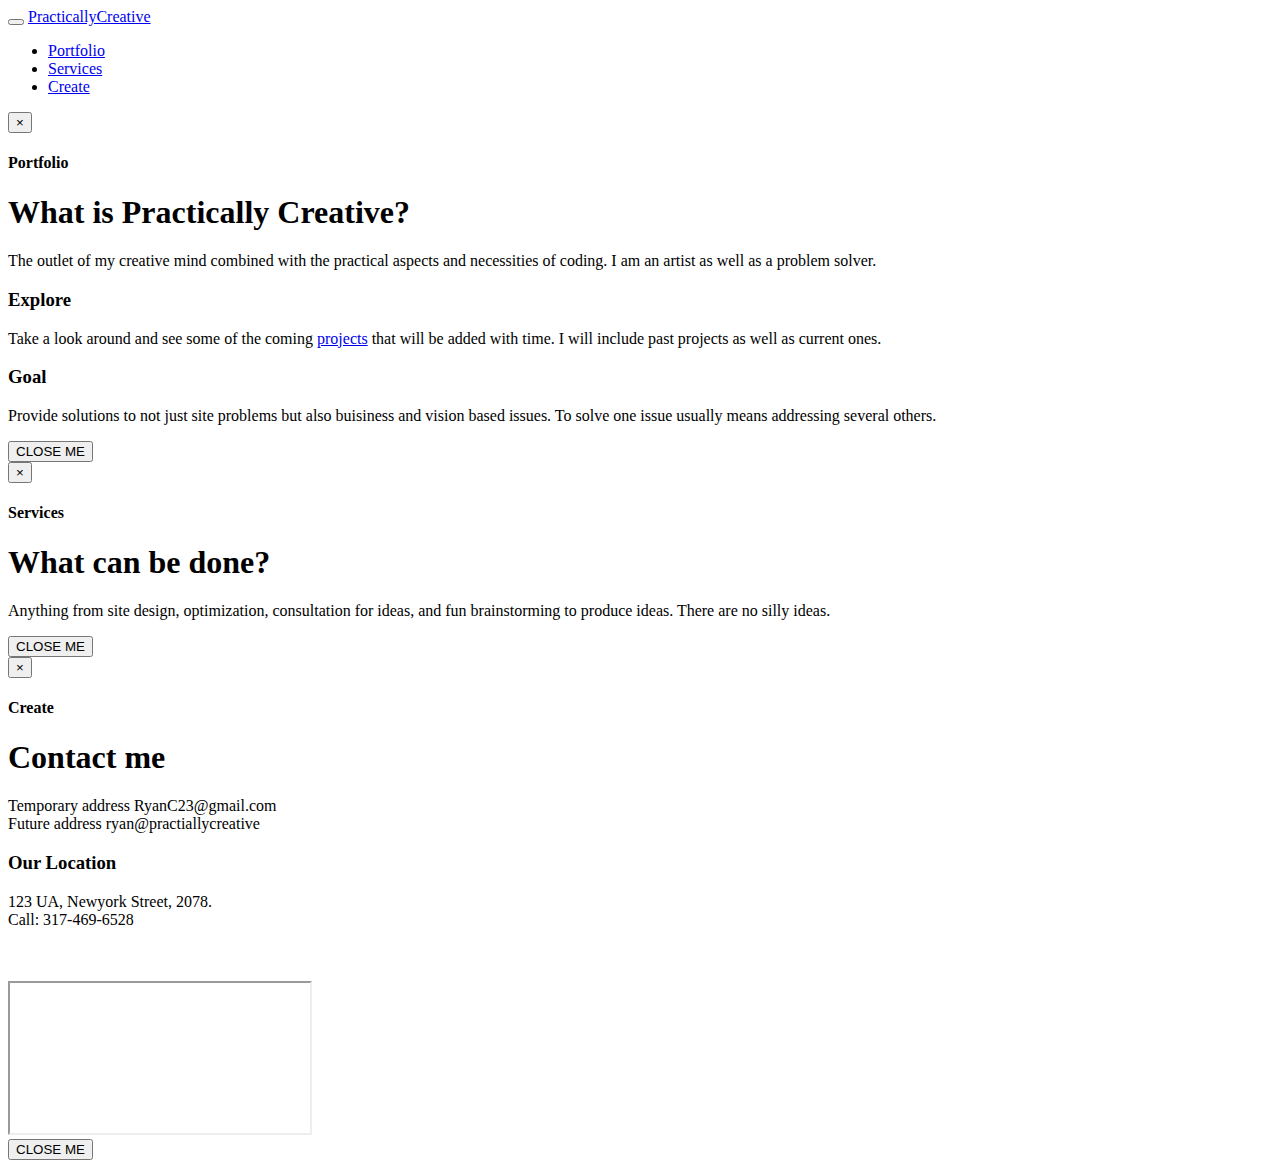
==== index.html @ a3ef031f "add ha site functionality" ====
<!DOCTYPE html>
<!--[if lt IE 7 ]><html class="ie ie6" lang="en"> <![endif]-->
<!--[if IE 7 ]><html class="ie ie7" lang="en"> <![endif]-->
<!--[if IE 8 ]><html class="ie ie8" lang="en"> <![endif]-->
<!--[if (gte IE 9)|!(IE)]><!-->
<html lang="en">
<!--<![endif]-->
<head>
    <meta charset="utf-8">
    <meta name="viewport" content="width=device-width, initial-scale=1, maximum-scale=1">
    <meta name="description" content="">
    <meta name="author" content="">
    <!--[if IE]>
        <meta http-equiv="X-UA-Compatible" content="IE=edge,chrome=1">
        <![endif]-->
    <title>PC_coming_soon</title>
     <!--REQUIRED STYLE SHEETS-->
    <!-- BOOTSTRAP CORE STYLE CSS -->
    <link href="assets/css/bootstrap.css" rel="stylesheet" />
     <!-- FONTAWESOME STYLE CSS -->
    <link href="assets/css/font-awesome.min.css" rel="stylesheet" />
    <!-- VEGAS STYLE CSS -->
    <link href="assets/scripts/vegas/jquery.vegas.min.css" rel="stylesheet" />
       <!-- CUSTOM STYLE CSS -->
    <link href="assets/css/style.css" rel="stylesheet" />
     <!-- GOOGLE FONT -->
     <link href='http://fonts.googleapis.com/css?family=Open+Sans' rel='stylesheet' type='text/css'>
     <!-- HTML5 shim and Respond.js IE8 support of HTML5 elements and media queries -->
    <!--[if lt IE 9]>
      <script src="https://oss.maxcdn.com/libs/html5shiv/3.7.0/html5shiv.js"></script>
      <script src="https://oss.maxcdn.com/libs/respond.js/1.3.0/respond.min.js"></script>
    <![endif]-->
    </head>
<body>

    <div class="loader"></div>

    <!-- MAIN CONTAINER -->
    <div class="container-fluid">
        <!-- NAVBAR SECTION -->
    <div class="navbar navbar-inverse navbar-fixed-top">
      <div class="container">
        <div class="navbar-header">
          <button type="button" class="navbar-toggle" data-toggle="collapse" data-target=".navbar-collapse">
            <span class="icon-bar"></span>
            <span class="icon-bar"></span>
            <span class="icon-bar"></span>
          </button>
          <a class="navbar-brand" href="#" >PracticallyCreative<i class="fa fa-plus"></i></a>
        </div>
        <div class="navbar-collapse collapse">
          <ul class="nav navbar-nav navbar-right">
            <li ><a data-toggle="modal" data-target="#mAbout" href="#mHome"> Portfolio</a></li>
            <li><a data-toggle="modal" data-target="#mService" href="#mService">Services</a></li>
            <li><a data-toggle="modal" data-target="#mContact" href="#myModal">Create</a></li>
          </ul>
        </div>         
      </div>
    </div>
     <!-- END NAVBAR SECTION -->

         <!-- MAIN ROW SECTION
         <div class="row">
            <div class="col-md-4 col-md-offset-4 col-sm-12">
                <div id="movingicon">
                      <i class="fa fa-flask fa-spin icon-color"></i>
                    <br />   
                  <div id="headLine"></div>   
                </div>              
            </div>
             <!--/. HEAD LINE DIV
            <div class="col-md-8 col-md-offset-2" >
                <div id="counter"></div>
                        <div id="counter-default" class="row">
                            <div class="col-md-3 col-sm-6 col-xs-12">
                                <div class="inner">
                                    <div id="day-number" class="timer-number"></div>
                                    <div class="timer-text">DAYS</div>
                                   
                                </div>
                            </div>
                            <div class="col-md-3 col-sm-6 col-xs-12">
                                <div class="inner">
                                    <div id="hour-number" class="timer-number"></div>
                                    <div class="timer-text">HOURS</div>
                                    
                                </div>
                            </div>
                            <div class="col-md-3 col-sm-6 col-xs-12">
                                <div class="inner">
                                    <div id="minute-number" class="timer-number"></div>
                                    <div class="timer-text">MINUTES</div>
                                  
                                </div>
                            </div>
                            <div class="col-md-3 col-sm-6 col-xs-12">
                                <div class="inner">
                                    <div id="second-number" class="timer-number"></div>
                                    <div class="timer-text">SECOND</div>

                                   

                                </div>
                            </div>
                        </div>
                
            </div>
               <!--/. COUNTER DIV
            <div class="col-md-6 col-md-offset-3">    
               
                <div class="input-group">    
      <input type="text" class="form-control">
                      <span class="input-group-btn">
        <button class="btn btn-primary" type="button">  <i class="fa fa-cog fa-spin subscribe-icon"></i> SUBSCRIBE ! </button>
      </span>
    </div>       
                   </div>
             <!--/. SUBSCRIBE DIV
            <div class="col-md-6 col-md-offset-3">
                 <div class="social-links" >
                     <a href="#" >  <i class="fa fa-facebook fa-4x"></i> </a>
                      <a href="#" >  <i class="fa fa-google-plus fa-4x"></i> </a>
                      <a href="#" >  <i class="fa fa-twitter fa-4x"></i> </a>
                      <a href="#" >  <i class="fa fa-linkedin fa-4x"></i> </a>
                      
                     </div>
            </div>
               <!--/. SOCIAL DIV
         </div>
     END MAIN ROW SECTION -->
    </div>
      <!-- MAIN CONTAINER END -->
    <div class="modal fade" id="mAbout" tabindex="-1" role="dialog" aria-labelledby="myModalLabel1" aria-hidden="true">
	  <div class="modal-dialog">
	    <div class="modal-content">
	      <div class="modal-header">
	        <button type="button" class="close" data-dismiss="modal" aria-hidden="true">&times;</button>
	        <h4 class="modal-title" id="myModalLabel1"> <i class="fa fa-plus"></i> Portfolio </h4>
	      </div>
	      <div class="modal-body">
		        <div class="mian-popup-body" >
                   <h1> <span class="fa fa-flask "></span> What is Practically Creative?</h1>
		        	<div class="row">
		        	<p>
                        The outlet of my creative mind combined with the practical aspects and necessities of coding. I am an artist as well as a problem solver.                       
		        	</p>
                    <h3> <span class="fa fa-cog fa-spin "></span> Explore</h3>
		        	<p>
		        		        Take a look around and see some of the coming <a href="boot_desert.html">projects</a> that will be added with time. I will include past projects as well as current ones. 
                       
		        	</p>
		        	 <h3> <span class="fa fa-glass"></span> Goal </h3>
		        	<p>
		        		Provide solutions to not just site problems but also buisiness and vision based issues. To solve one issue usually means addressing several others. 
                        
		        	</p>
		        </div>
		        </div>
	      </div>
	      <div class="modal-footer">
	        <button type="button" class="btn btn-primary back-btn" data-dismiss="modal">CLOSE ME</button>
	      </div>
	    </div>
	  </div>
	</div>
     <!--/. ABOUT MODAL POPUP DIV-->
    <div class="modal fade" id="mService" tabindex="-1" role="dialog" aria-labelledby="mService1" aria-hidden="true">
	  <div class="modal-dialog">
	    <div class="modal-content">
	      <div class="modal-header">
	        <button type="button" class="close" data-dismiss="modal" aria-hidden="true">&times;</button>
	        <h4 class="modal-title" id="mService1"> <i class="fa fa-plus"></i> Services </h4>
	      </div>
	      <div class="modal-body">
		        <div class="mian-popup-body">
                   <h1> <span class="fa fa-thumbs-o-up "></span> What can be done?</h1>
		        	<div class="row">
		        	<p>Anything from site design, optimization, consultation for ideas, and fun brainstorming to produce ideas. There are no silly ideas.
                        
		        	</p>
                   </div> <!--<h3> <span class="fa fa-cog fa-spin "></span> Responsive Design</h3>
		        	<p>
		        		Lorem ipsum dolor sit amet, consectetur adipiscing elit. 
                        Pellentesque volutpat, diam in accumsan scelerisque, tellus 
                        ligula ullamcorper urna, sed luctus velit lacus sit amet sem. 
                       
                       
		        	</p>
                      
                        <h3> <span class="fa fa-tint "></span> Unique Design</h3>
		        	<p>
		        		Lorem ipsum dolor sit amet, consectetur adipiscing elit. 
                        Pellentesque volutpat, diam in accumsan scelerisque, tellus 
                        ligula ullamcorper urna, sed luctus velit lacus sit amet sem. 
                       
		        	</p>-->
		        	
		        </div>
		        </div>
	      </div>
	      <div class="modal-footer">
	        <button type="button" class="btn btn-primary back-btn" data-dismiss="modal">CLOSE ME</button>
	      </div>
	    </div>
	  </div>
	</div>
     <!--/. SERVICES MODAL POPUP DIV-->
    <div class="modal fade" id="mContact" tabindex="-1" role="dialog" aria-labelledby="myModalLabel" aria-hidden="true">
	  <div class="modal-dialog">
	    <div class="modal-content">
	      <div class="modal-header">
	        <button type="button" class="close" data-dismiss="modal" aria-hidden="true">&times;</button>
	        <h4 class="modal-title" id="myModalLabel"> <i class="fa fa-plus"></i> Create</h4>
	      </div>
	      <div class="modal-body">
              <div class="mian-popup-body">
                   <h1> <span class="fa fa-book "></span> Contact me </h1>
		        	<div class="row">
		        	<p>Temporary address RyanC23@gmail.com<br>Future address ryan@practiallycreative


                       
		        	</p>
                    <h3> <span class="fa fa-cog fa-spin "></span> Our Location</h3>
		        	<p>
		        		123 UA, Newyork Street, 2078. <br />
                        Call: 317-469-6528
                         
		        	</p>
              <br/><br/>
		        	<div >
		<iframe src="https://www.google.com/maps/embed?pb=!1m18!1m12!1m3!1d2999841.293321206!2d-75.80920404999999!3d42.75594204999997!2m3!1f0!2f0!3f0!3m2!1i1024!2i768!4f13.1!3m3!1m2!1s0x4ccc4bf0f123a5a9%3A0xddcfc6c1de189567!2sNew+York!5e0!3m2!1sen!2s!4v1395313088825" class="mymap" ></iframe>
					</div>
		        </div>
		        </div>
		        
	      </div>
	     <div class="modal-footer">
	        <button type="button" class="btn btn-primary back-btn" data-dismiss="modal">CLOSE ME</button>
	      </div>
	    </div>
	  </div>
	</div>
    <!--/. CONTACT MODAL POPUP DIV-->
     <!-- JAVASCRIPT FILES PLACED AT THE BOTTOM TO REDUCE THE LOADING TIME  -->
     <!-- CORE JQUERY  -->
    <script src="assets/plugins/jquery-1.10.2.js"></script>
     <!-- BOOTSTRAP CORE SCRIPT   -->
    <script src="assets/plugins/bootstrap.js"></script>
    <!-- COUNTDOWN SCRIPTS -->
    <script src="assets/plugins/jquery.countdown.js"></script>
    <script src="assets/js/countdown.js"></script>
    <!-- VEGAS SLIDESHOW SCRIPTS -->
    <script src="assets/plugins/vegas/jquery.vegas.min.js"></script>
     <!-- CUSTOM SCRIPTS -->
    <script src="assets/js/custom.js"></script>
     
</body>
</html>
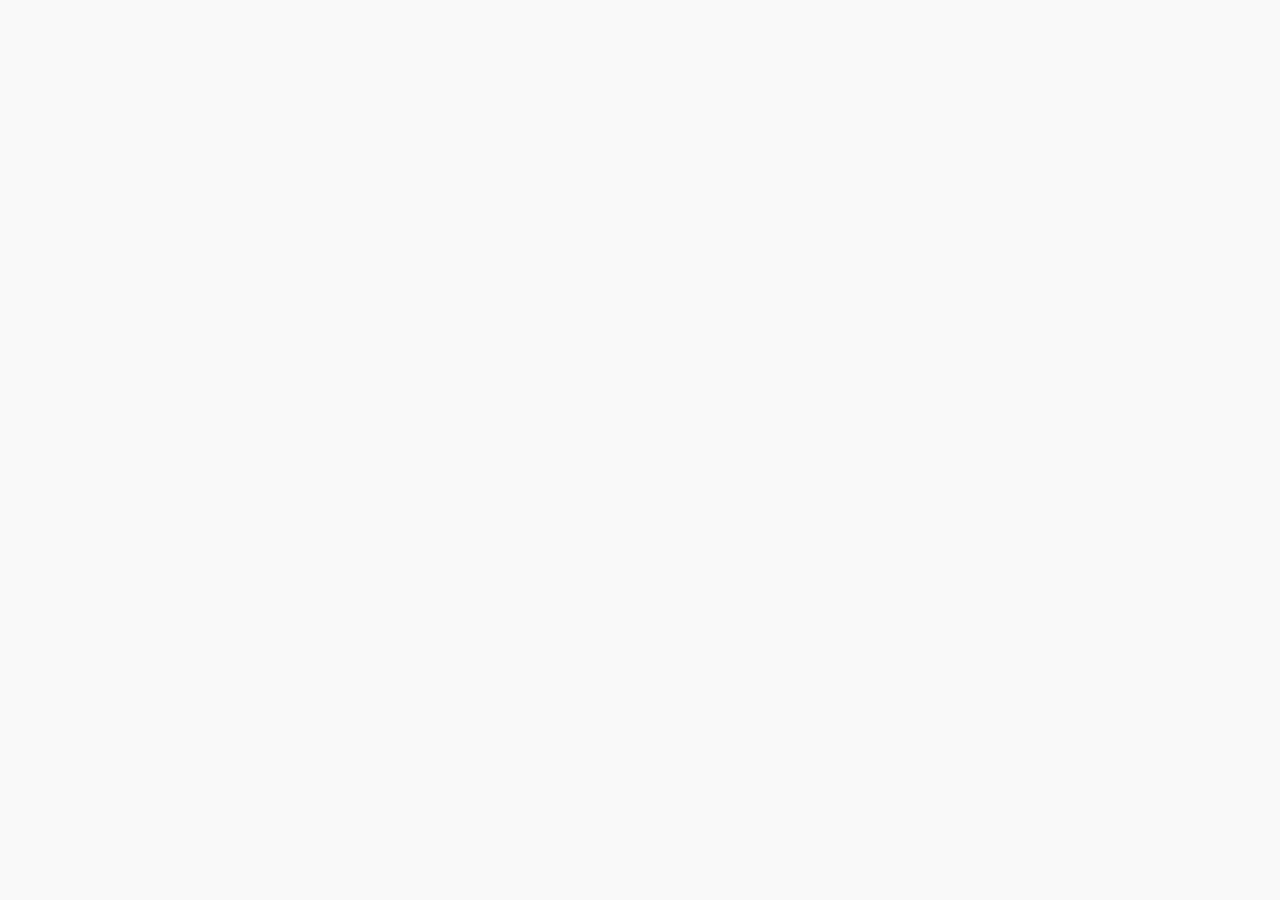
==== commit 8aa3a04b: "Site Overhaul 1st Touch" ====
--- a/index.html
+++ b/index.html
@@ -13,7 +13,7 @@
     <!--[if IE]>
         <meta http-equiv="X-UA-Compatible" content="IE=edge,chrome=1">
         <![endif]-->
-    <title>PC_coming_soon</title>
+    <title>PracticallyCreative</title>
      <!--REQUIRED STYLE SHEETS-->
     <!-- BOOTSTRAP CORE STYLE CSS -->
     <link href="assets/css/bootstrap.css" rel="stylesheet" />
@@ -46,10 +46,10 @@
             <span class="icon-bar"></span>
             <span class="icon-bar"></span>
           </button>
-          <a class="navbar-brand" href="#" >PracticallyCreative<i class="fa fa-plus"></i></a>
+          <a class="navbar-brand" href="#" >PracticallyCreative</a>
         </div>
         <div class="navbar-collapse collapse">
-          <ul class="nav navbar-nav navbar-right">
+          <ul class="nav navbar-nav navbar-left">
             <li ><a data-toggle="modal" data-target="#mAbout" href="#mHome"> Portfolio</a></li>
             <li><a data-toggle="modal" data-target="#mService" href="#mService">Services</a></li>
             <li><a data-toggle="modal" data-target="#mContact" href="#myModal">Create</a></li>
--- a/assets/css/style.css
+++ b/assets/css/style.css
@@ -0,0 +1,165 @@
+
+
+/*=============================================================
+    Authour URI: www.binarytheme.com
+    License: Commons Attribution 3.0
+
+    http://creativecommons.org/licenses/by/3.0/
+
+    100% To use For Personal And Commercial Use.
+    IN EXCHANGE JUST GIVE US CREDITS AND TELL YOUR FRIENDS ABOUT US
+   
+    ========================================================  */
+/* =============================================================
+   CUSTOM STYLE SHEET : BY BINERY THEME
+    ============================================================ */
+
+
+
+/* =============================================================
+   GENERAL STYLES
+    ============================================================ */
+
+body {
+    font-family: 'Open Sans', sans-serif;
+    font-size:4w34px;
+    font-weight:400;
+}
+
+/* Loading Image Class Style */
+.loader {
+    position: fixed;
+    left: 0px;
+    top: 0px;
+    width: 100%;
+    height: 100%;
+    z-index: 9999;
+    background: url('images/loading.gif') 50% 50% no-repeat rgb(249,249,249);
+}
+
+
+/* Moving Icon Class Style */
+#movingicon {
+    margin-top:60px;
+    text-align:center;
+     vertical-align:central;
+    color:rgb(255, 153, 0);
+    font-weight:900;
+    font-size:80px;
+    letter-spacing:3px;
+}
+
+.icon-color{
+    color:rgba(89, 247, 0, 0.77);
+}
+
+.subscribe-icon{
+    color:white;
+    margin-right:10px;
+}
+
+/* Social Links Class Style */
+.social-links {
+    text-align:center;
+     vertical-align:central;
+     margin-top:40px;
+     margin-bottom:30px;
+}
+.social-links a {
+    color:rgba(89, 247, 0, 0.77);
+    padding-right:10px;
+    text-decoration:none;
+    
+}
+/* Modal Popup Class Style */
+
+.mian-popup-body {
+    padding:5px 20px 20px 20px;
+     font-family: 'Open Sans', sans-serif;
+}
+/* Modal Popup Close Button */
+.back-btn {
+   background-color:#000000;
+}
+
+/* Google Map */
+.mymap {
+    width:100%;
+    height:200px;
+    border:0px;
+
+}
+/* =============================================================
+    BOOTSTRAP COMONETS STYLE CHANGES
+    ============================================================ */
+
+/* Navbar Style Change */
+
+.navbar-inverse {
+    background-color: rgba(52, 152, 219, 0.54);
+    border-color: transparent;
+}
+
+ .navbar-inverse .navbar-nav > li > a {
+        color: #ffffff;
+        font-size: 20px;
+        
+ }
+
+   .navbar-inverse .navbar-nav > li > a:hover, .navbar-inverse .navbar-nav > li > a:focus {
+            color: #ffffff;
+ }
+
+
+ .navbar-inverse .navbar-brand {
+        color: #fff;
+ }
+.navbar-brand {
+    font-size:40px;
+    font-weight:900;
+}
+
+ /* Modal Popup Style */
+
+ .modal-content {
+    border-radius: 0px;
+    background-color: transparent;
+    background-color: rgba(52, 152, 219, 0.74);
+}
+
+.modal-header {
+    color: white;
+    background-color: rgba(152, 215, 150, 0.30);
+}
+
+    .modal-header h4 {
+        font-weight: 700;
+    }
+
+.modal-body {
+    font-family: "Lato";
+    font-weight: 300;
+    font-size: 16px;
+    color: white;
+    background-color: rgba(0, 0, 0, 0.48);
+}
+
+.modal-footer {
+    margin-top: 0px;
+    background-color: rgba(152, 215, 150, 0.30);
+}
+
+
+/* =============================================================
+  MEDIA QUERIES
+    ============================================================ */
+
+
+@media (max-width: 487px) {
+    #headLine {
+       font-size:40px;
+    }
+}
+
+
+
